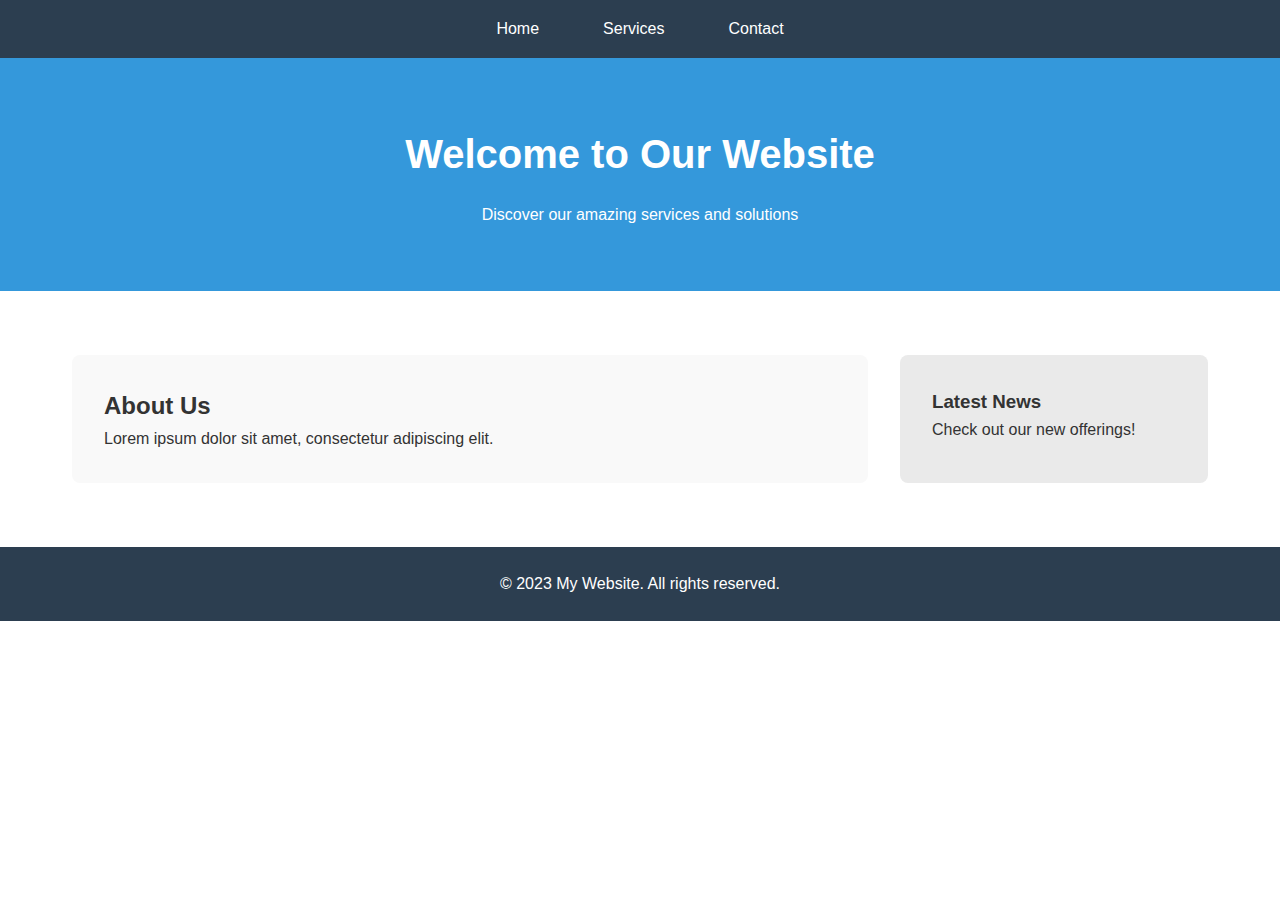
==== index.html @ 570f9c78 "Initial commit for Lab4 project" ====
<!DOCTYPE html>
<html lang="en">
<head>
    <meta charset="UTF-8">
    <meta name="viewport" content="width=device-width, initial-scale=1.0">
    <title>Home - My Website</title>
    <link rel="stylesheet" href="style.css">
</head>
<body>
    <header>
        <nav>
            <ul class="nav-links">
                <li><a href="index.html">Home</a></li>
                <li><a href="services.html">Services</a></li>
                <li><a href="contact.html">Contact</a></li>
            </ul>
        </nav>
    </header>

    <main>
        <section class="hero">
            <h1>Welcome to Our Website</h1>
            <p>Discover our amazing services and solutions</p>
        </section>

        <section class="content-section">
            <div class="intro">
                <h2>About Us</h2>
                <p>Lorem ipsum dolor sit amet, consectetur adipiscing elit.</p>
            </div>
            <div class="sidebar">
                <h3>Latest News</h3>
                <p>Check out our new offerings!</p>
            </div>
        </section>
    </main>

    <footer>
        <p>&copy; 2023 My Website. All rights reserved.</p>
    </footer>
</body>
</html>
---- style.css ----
/* Base Styles */
* {
    margin: 0;
    padding: 0;
    box-sizing: border-box;
}

body {
    font-family: 'Arial', sans-serif;
    line-height: 1.6;
    color: #333;
}

/* Navigation - Flexbox */
header {
    background-color: #2c3e50;
    padding: 1rem;
}

.nav-links {
    display: flex;
    justify-content: center;
    list-style: none;
}

.nav-links li {
    margin: 0 1rem;
}

.nav-links a {
    color: white;
    text-decoration: none;
    padding: 0.5rem 1rem;
    transition: all 0.3s ease;
}

.nav-links a:hover {
    background-color: #3498db;
    border-radius: 5px;
}

/* Hero Section */
.hero {
    background-color: #3498db;
    color: white;
    text-align: center;
    padding: 4rem 2rem;
    margin-bottom: 2rem;
}

.hero h1 {
    font-size: 2.5rem;
    margin-bottom: 1rem;
}

/* Flexbox Layout for Home Page */
.content-section {
    display: flex;
    padding: 2rem;
    gap: 2rem;
    max-width: 1200px;
    margin: 0 auto;
}

.intro {
    flex: 3;
    background-color: #f9f9f9;
    padding: 2rem;
    border-radius: 8px;
}

.sidebar {
    flex: 1;
    background-color: #eaeaea;
    padding: 2rem;
    border-radius: 8px;
}

/* Grid Layout for Services Page */
.services-grid {
    display: grid;
    grid-template-columns: repeat(auto-fit, minmax(250px, 1fr));
    gap: 2rem;
    padding: 2rem;
    max-width: 1200px;
    margin: 0 auto;
}

.service-card {
    border: 1px solid #ddd;
    border-radius: 8px;
    overflow: hidden;
    transition: transform 0.3s ease, box-shadow 0.3s ease;
}

.service-card:hover {
    transform: translateY(-5px);
    box-shadow: 0 10px 20px rgba(0,0,0,0.1);
}

.service-card img {
    width: 100%;
    height: auto;
    max-width: 100%;
    display: block;
}

.service-card h3 {
    padding: 1rem 1rem 0;
}

.service-card p {
    padding: 0 1rem 1rem;
}

/* Contact Form */
.contact-form {
    max-width: 600px;
    margin: 2rem auto;
    padding: 2rem;
    background-color: #f9f9f9;
    border-radius: 8px;
}

.form-group {
    margin-bottom: 1.5rem;
}

.form-group label {
    display: block;
    margin-bottom: 0.5rem;
    font-weight: bold;
}

.form-group input,
.form-group textarea {
    width: 100%;
    padding: 0.8rem;
    border: 1px solid #ddd;
    border-radius: 4px;
    transition: border-color 0.3s ease;
}

.form-group input:focus,
.form-group textarea:focus {
    border-color: #3498db;
    outline: none;
}

.submit-btn {
    background-color: #3498db;
    color: white;
    border: none;
    padding: 1rem 2rem;
    border-radius: 4px;
    cursor: pointer;
    font-size: 1rem;
    transition: background-color 0.3s ease, transform 0.2s ease;
}

.submit-btn:hover {
    background-color: #2980b9;
    transform: scale(1.05);
}

/* Animation */
@keyframes fadeIn {
    from { opacity: 0; }
    to { opacity: 1; }
}

.hero {
    animation: fadeIn 1s ease-in;
}

/* Footer */
footer {
    text-align: center;
    padding: 1.5rem;
    background-color: #2c3e50;
    color: white;
    margin-top: 2rem;
}

/* Media Queries */
@media (max-width: 1024px) {
    .content-section {
        flex-direction: column;
    }
    
    .services-grid {
        grid-template-columns: repeat(2, 1fr);
    }
}

@media (max-width: 768px) {
    .nav-links {
        flex-direction: column;
        align-items: center;
    }
    
    .nav-links li {
        margin: 0.5rem 0;
    }
    
    .hero h1 {
        font-size: 2rem;
    }
}

@media (max-width: 480px) {
    .services-grid {
        grid-template-columns: 1fr;
    }
    
    .hero {
        padding: 2rem 1rem;
    }
    
    .hero h1 {
        font-size: 1.5rem;
    }
    
    .contact-form {
        padding: 1rem;
    }

    .dark-theme {
        background-color: #121212;
        color: #f0f0f0;
    }
    
    .answer {
        display: none;
    }
    .answer.visible {
        display: block;
    }
    
}
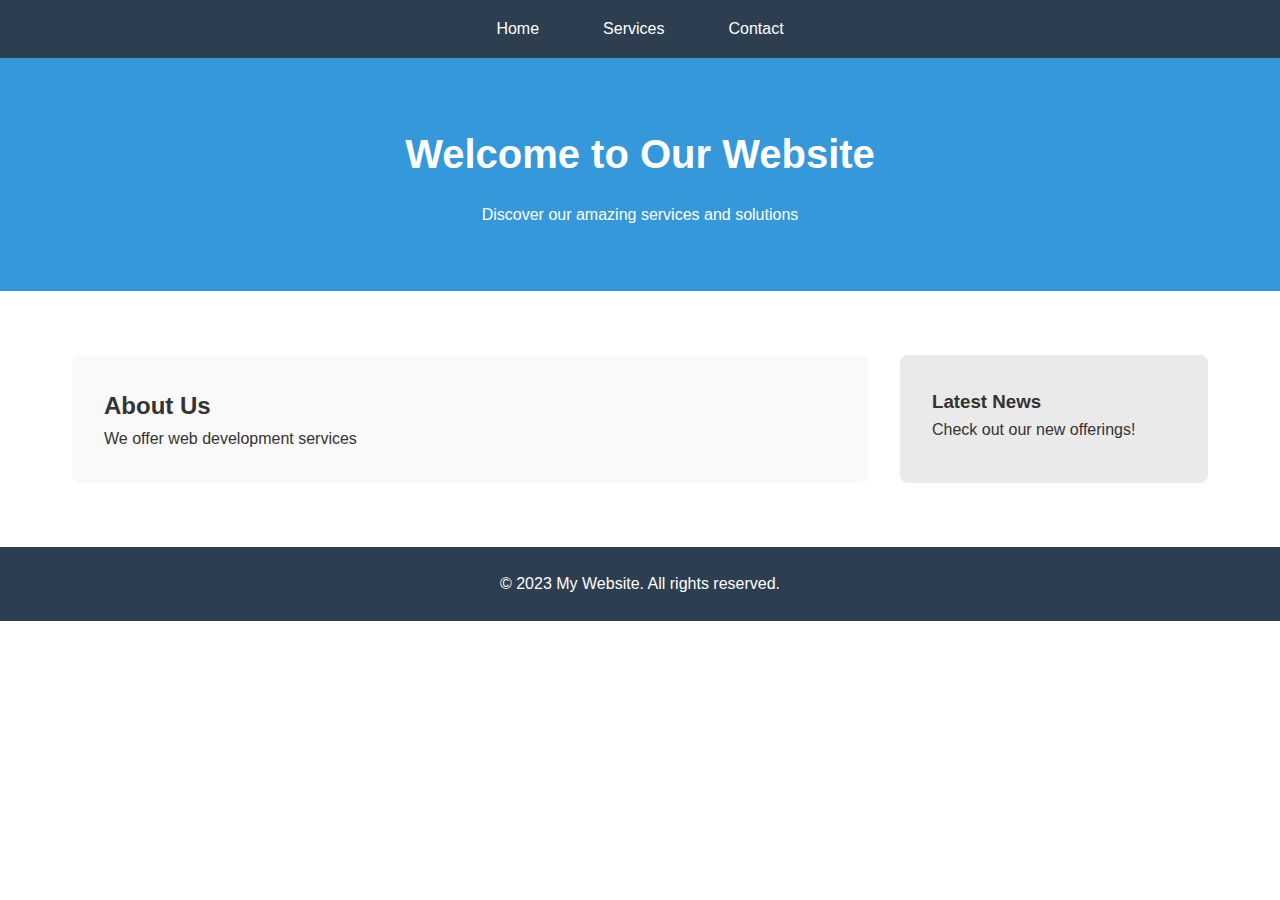
==== commit 80aee75e: "Update index.html with new content" ====
--- a/index.html
+++ b/index.html
@@ -4,6 +4,7 @@
     <meta charset="UTF-8">
     <meta name="viewport" content="width=device-width, initial-scale=1.0">
     <title>Home - My Website</title>
+    <link rel="icon" href="webimage">
     <link rel="stylesheet" href="style.css">
 </head>
 <body>
@@ -26,7 +27,7 @@
         <section class="content-section">
             <div class="intro">
                 <h2>About Us</h2>
-                <p>Lorem ipsum dolor sit amet, consectetur adipiscing elit.</p>
+                <p>We offer web development services</p>
             </div>
             <div class="sidebar">
                 <h3>Latest News</h3>
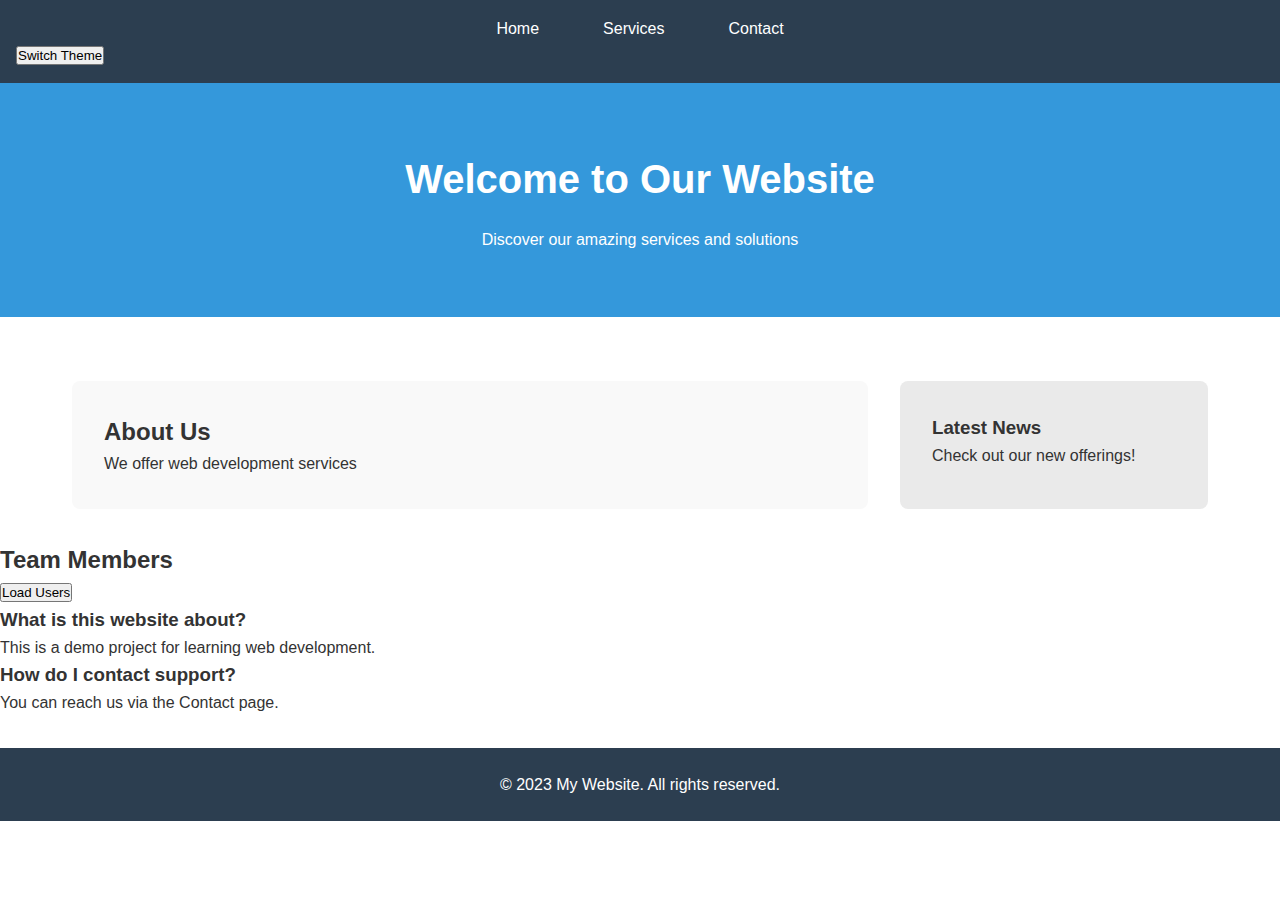
==== commit 2cba100c: "Updated index.html, FAQ, and fetch API functionality" ====
--- a/index.html
+++ b/index.html
@@ -16,6 +16,7 @@
                 <li><a href="contact.html">Contact</a></li>
             </ul>
         </nav>
+        <button id="themeToggle">Switch Theme</button>
     </header>
 
     <main>
@@ -34,10 +35,28 @@
                 <p>Check out our new offerings!</p>
             </div>
         </section>
+
+        <section class="team-section">
+            <h2>Team Members</h2>
+            <ul id="userList"></ul>
+            <button id="loadUsersBtn">Load Users</button>
+        </section>
+        
+        <section class="faq-section">
+            <div class="faq-item">
+                <h3 class="question">What is this website about?</h3>
+                <p class="answer">This is a demo project for learning web development.</p>
+            </div>
+            <div class="faq-item">
+                <h3 class="question">How do I contact support?</h3>
+                <p class="answer">You can reach us via the Contact page.</p>
+            </div>
+        </section>
     </main>
 
     <footer>
         <p>&copy; 2023 My Website. All rights reserved.</p>
     </footer>
 </body>
+<script src="script.js" defer></script>
 </html>
--- a/style.css
+++ b/style.css
@@ -1,3 +1,9 @@
+/* Dark theme styles (outside of the media query) */
+.dark-theme {
+    background-color: #121212;
+    color: #f0f0f0;
+}
+
 /* Base Styles */
 * {
     margin: 0;
@@ -225,11 +231,6 @@
         padding: 1rem;
     }
 
-    .dark-theme {
-        background-color: #121212;
-        color: #f0f0f0;
-    }
-    
     .answer {
         display: none;
     }
@@ -238,3 +239,10 @@
     }
     
 }
+
+/* Dark theme overrides */
+.dark-theme .intro,
+.dark-theme .sidebar {
+    background-color: #1e1e1e;
+    color: #f0f0f0;
+}
